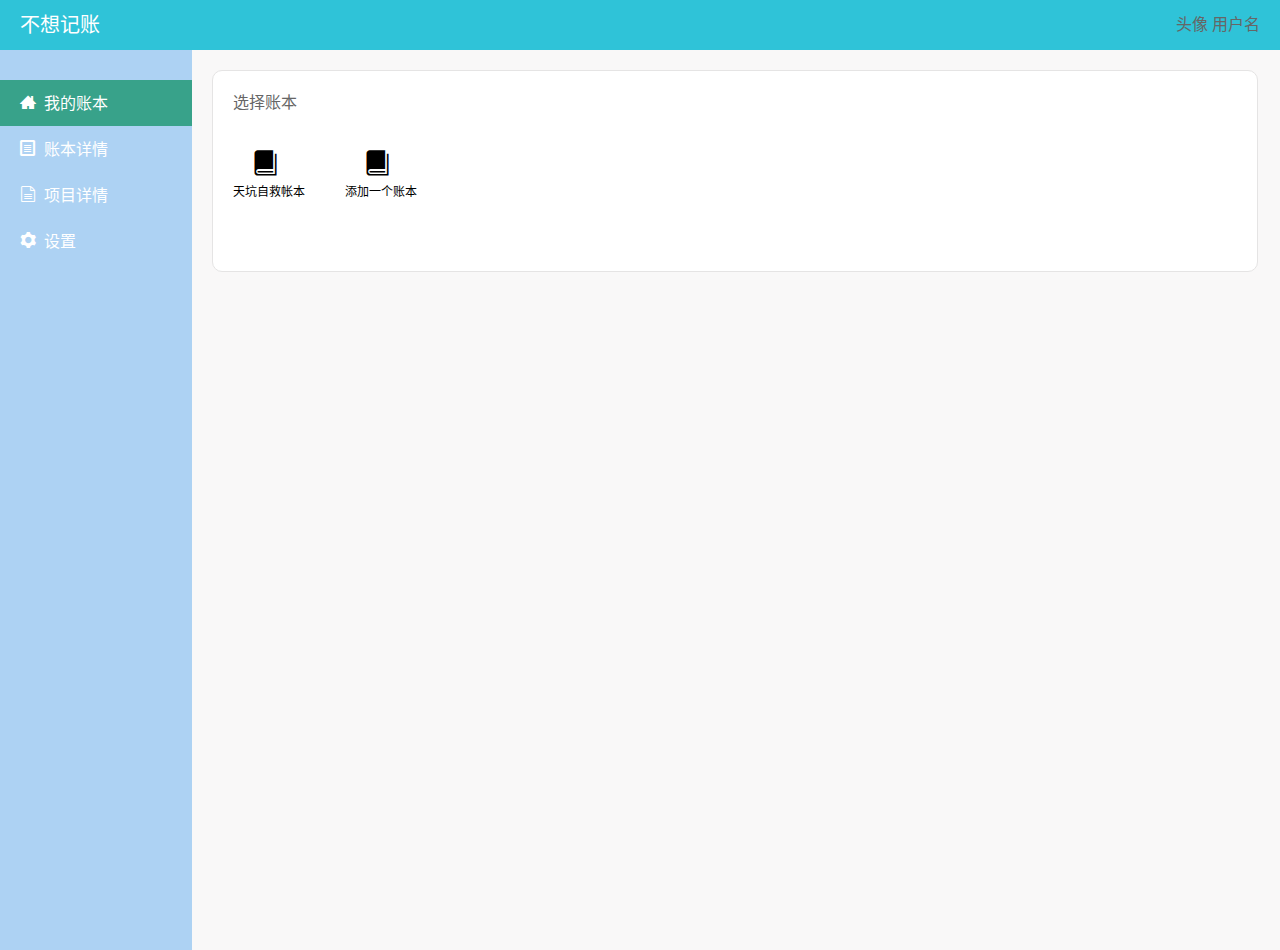
==== src/main/resources/static/index.html @ ca792c12 "登录功能+管理账本功能" ====
<!DOCTYPE html>
<html lang="zh-CN">
<head>
    <meta charset="UTF-8">
    <meta http-equiv="X-UA-Compatible" content="IE=edge">
    <meta name="viewport" content="width=device-width, initial-scale=1.0">
    <title>不想记账-全世界最好的记账工具</title>
    <meta name="description" content="不想记账，天坑自救小组专业团队开发，为您提供最好的记账服务
    功能囊括注册、登录、选择账本、记录账目、修改账目、删除账目、修改用户名、注销登录等">
    <meta name="keywords" content="不想记账，记账，在线服务，云端存储">
    <link rel="icon" href="favicon.ico" sizes="50x50">
    <link rel="stylesheet" href="./css/base.css">
    <link rel="stylesheet" href="./css/common.css">
</head>
<body>
    <div class="all">
        <div class="topBar">
            <div class="name">不想记账</div>
            <div class="user">
                <a href="#">头像</a>
                <a href="#">用户名</a>
            </div>
        </div>
        <div class="leftList">
            <ul class="listBar">
                <li class="active"><a href="#"><i class="icomoon">  </i>我的账本</a></li>
                <li><a href="#"><i class="icomoon">  </i>账本详情</a></li>
                <li><a href="#"><i class="icomoon">  </i>项目详情</a></li>
                <li><a href="#"><i class="icomoon">  </i>设置</a></li>
            </ul>
        </div>
        <div class="rightContent">
            <div class="select">
                <div class="title">选择账本</div>
                <ul class="book">
                    <li>
                        <a href="#">
                            <i class="icomoon"></i>
                        <p>天坑自救帐本</p>
                        </a>
                    </li>
                    <li>
                        <a href="#">
                            <i class="icomoon"></i>
                        <p>添加一个账本</p>
                        </a>
                    </li>
                </ul>
            </div>
        </div>
    </div>
</body>
</html>
---- src/main/resources/static/css/base.css ----
﻿/*清除元素默认的内外边距  */
* {
    margin: 0;
    padding: 0
}
/*让所有斜体 不倾斜*/
em,
i {
    font-style: normal;
}
/*去掉列表前面的小点*/
li {
    list-style: none;
}
/*图片没有边框   去掉图片底侧的空白缝隙*/
img {
    border: 0;  /*ie6*/
    vertical-align: middle;
}
/*让button 按钮 变成小手*/
button {
    cursor: pointer;
}
/*取消链接的下划线*/
a {
    color: #666;
    text-decoration: none;
}

a:hover {
    color: #e33333;
}

button,
input {
    font-family: 'Microsoft YaHei', 'Heiti SC', tahoma, arial, 'Hiragino Sans GB', \\5B8B\4F53, sans-serif;
    /* 取消轮廓线 */
    outline: none;
}

body {
    background-color: #fff;
    font: 12px/1.5 'Microsoft YaHei', 'Heiti SC', tahoma, arial, 'Hiragino Sans GB', \\5B8B\4F53, sans-serif;
    color: #666
}

.hide,
.none {
    display: none;
}
/*清除浮动*/
.clearfix:after {
    visibility: hidden;
    clear: both;
    display: block;
    content: ".";
    height: 0
}

.clearfix {
    *zoom: 1
}
---- src/main/resources/static/css/common.css ----
/*声明*/
@font-face {
    font-family: 'icomoon';
    src:  url('../fonts/icomoon.eot?7kkyc2');
    src:  url('../fonts/icomoon.eot?7kkyc2#iefix') format('embedded-opentype'),
      url('../fonts/icomoon.ttf?7kkyc2') format('truetype'),
      url('../fonts/icomoon.woff?7kkyc2') format('woff'),
      url('../fonts/icomoon.svg?7kkyc2#icomoon') format('svg');
    font-weight: normal;
    font-style: normal;
}
/*引用icomoon字体图标*/
.icomoon {
	font-family: 'icomoon';
	font-size: 16px;
}
html,
body{
    height: 100%;
    width: 100%;
}
.all{
    height: 100%;
}
.topBar{
    height: 50px;
    background-color: #2FC3D8;
}
.name{
    float: left;
    height: 50px;
    line-height: 50px;
    font-size: 20px;
    color: #fff;
    font-family:黑体;
    margin-left: 20px;
}
.user{
    float:right;
    height: 50px;
    line-height: 50px;
    font-size: 16px;
    margin-right:20px;
}
.leftList{
    float: left;
    background-color: #ADD2F3;
    width: 15%;
    height: 100%;
}
.listBar{
    margin-top: 30px;
}
ul>li{
    padding: 10px 20px ;
    font-size: 16px;
    
}
ul>li>a{
    font-family: 黑体;
    color: #fff;
}
.rightContent{
    float: right;
    width: 85%;
    height: 100%;
    background-color: #F9F8F8;
}
.rightContent>.select{
    height: 200px;
    width: 96%;
    background-color: #fff;
    margin: 20px;
    border: 1px solid #E5E4E4;
    border-radius: 10px;
}
.rightContent>.select>.title{
    margin: 20px;
    font-size: 16px;
}
.rightContent>.select>.book>li{
    float: left;
    
}
.rightContent>.select>.book>li>a{
    color: black;
    font-size: 12px;
}
.rightContent>.select>.book>li>a>i{
    margin-left: 20px;
    font-size: 25px;
}
.active{
    background-color: #38A28A;
}
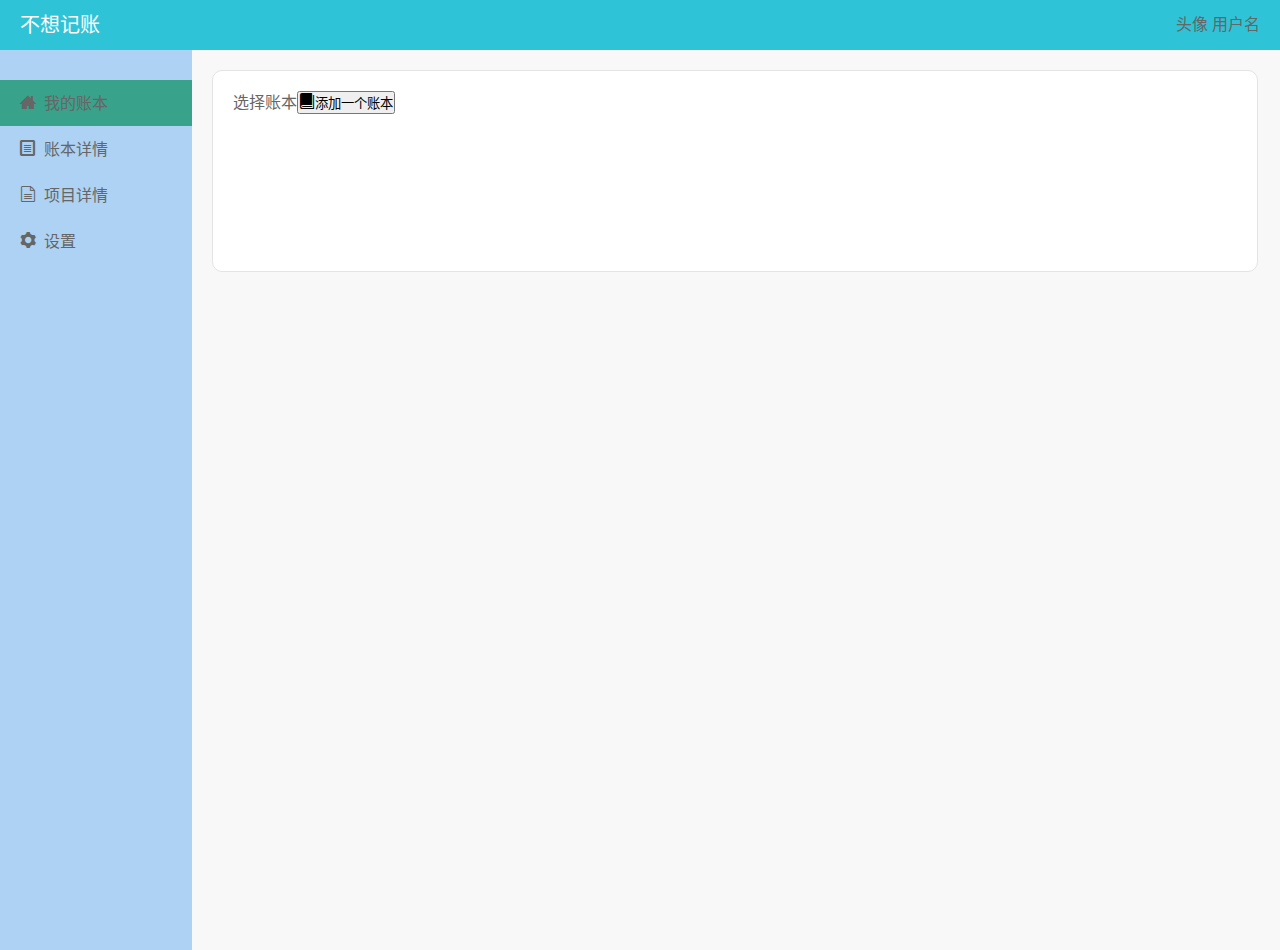
==== commit 134365cb: "v1.0 初步功能整合完毕" ====
--- a/src/main/resources/static/index.html
+++ b/src/main/resources/static/index.html
@@ -11,43 +11,45 @@
     <link rel="icon" href="favicon.ico" sizes="50x50">
     <link rel="stylesheet" href="./css/base.css">
     <link rel="stylesheet" href="./css/common.css">
+    <link rel="stylesheet" href="./css/index.css">
 </head>
 <body>
-    <div class="all">
-        <div class="topBar">
-            <div class="name">不想记账</div>
-            <div class="user">
-                <a href="#">头像</a>
-                <a href="#">用户名</a>
-            </div>
-        </div>
-        <div class="leftList">
-            <ul class="listBar">
-                <li class="active"><a href="#"><i class="icomoon">  </i>我的账本</a></li>
-                <li><a href="#"><i class="icomoon">  </i>账本详情</a></li>
-                <li><a href="#"><i class="icomoon">  </i>项目详情</a></li>
-                <li><a href="#"><i class="icomoon">  </i>设置</a></li>
-            </ul>
-        </div>
-        <div class="rightContent">
-            <div class="select">
-                <div class="title">选择账本</div>
-                <ul class="book">
-                    <li>
-                        <a href="#">
-                            <i class="icomoon"></i>
-                        <p>天坑自救帐本</p>
-                        </a>
-                    </li>
-                    <li>
-                        <a href="#">
-                            <i class="icomoon"></i>
-                        <p>添加一个账本</p>
-                        </a>
-                    </li>
-                </ul>
-            </div>
+<div class="all">
+    <div class="topBar">
+        <div class="name">不想记账</div>
+        <div class="user">
+            <a href="set.html" id="avatar">头像</a>
+            <a href="set.html" id="userName">用户名</a>
         </div>
     </div>
+    <div class="leftList">
+        <ul class="listBar">
+            <li class="active"><i class="icomoon">  </i>我的账本</a></li>
+            <li><i class="icomoon">  </i>账本详情</a></li>
+            <li><i class="icomoon">  </i>项目详情</a></li>
+            <li><i class="icomoon">  </i>设置</a></li>
+        </ul>
+    </div>
+    <div class="rightContent">
+        <div class="select">
+            <div class="titleBar">
+                <div class="title">选择账本</div>
+                <button class="new" onclick="addBook()"><i class="icomoon"></i>添加一个账本</button>
+            </div>
+
+
+            <ul class="book" id="book">
+<!--                <li>-->
+<!--                    <a onclick="goDetail(event)">-->
+<!--                        <i class="icomoon" id="天坑自救账本"></i>-->
+<!--                        <p id="天坑自救账本">天坑自救帐本</p>-->
+<!--                    </a>-->
+<!--                </li>-->
+            </ul>
+
+        </div>
+    </div>
+</div>
+<script type="text/javascript" src="./js/index.js"></script>
 </body>
 </html>--- a/src/main/resources/static/css/common.css
+++ b/src/main/resources/static/css/common.css
@@ -66,30 +66,7 @@
     height: 100%;
     background-color: #F9F8F8;
 }
-.rightContent>.select{
-    height: 200px;
-    width: 96%;
-    background-color: #fff;
-    margin: 20px;
-    border: 1px solid #E5E4E4;
-    border-radius: 10px;
-}
-.rightContent>.select>.title{
-    margin: 20px;
-    font-size: 16px;
-}
-.rightContent>.select>.book>li{
-    float: left;
-    
-}
-.rightContent>.select>.book>li>a{
-    color: black;
-    font-size: 12px;
-}
-.rightContent>.select>.book>li>a>i{
-    margin-left: 20px;
-    font-size: 25px;
-}
+/* 导航栏高亮 */
 .active{
     background-color: #38A28A;
 }--- a/src/main/resources/static/css/index.css
+++ b/src/main/resources/static/css/index.css
@@ -0,0 +1,31 @@
+.rightContent>.select{
+    height: 200px;
+    width: 96%;
+    background-color: #fff;
+    margin: 20px;
+    border: 1px solid #E5E4E4;
+    border-radius: 10px;
+}
+.rightContent>.select>.titleBar{
+    height: 20px;
+    margin: 20px 0;
+    font-size: 16px;
+}
+.rightContent>.select>.titleBar>div{
+    float: left;
+    margin-left: 20px;
+}
+.rightContent>.select>.book>li{
+    float: left;
+}
+.rightContent>.select>.book>li>a{
+    color: black;
+    font-size: 12px;
+}
+.rightContent>.select>.book>li>a>i{
+    font-size: 25px;
+}
+.rightContent>.select>.book>li>a>p{
+    margin: 0 auto;
+    text-align: center;
+}
